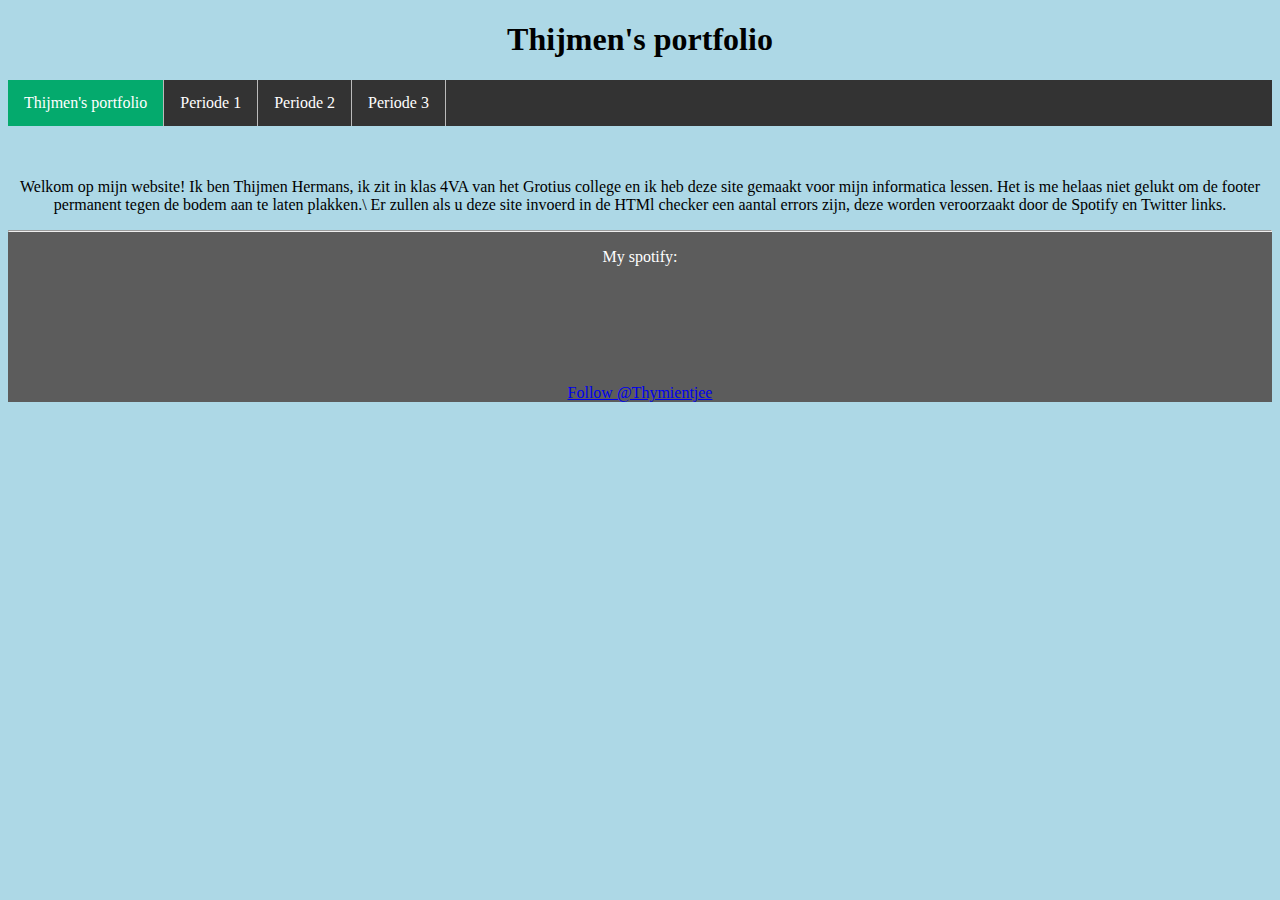
==== Index.html @ 4daca5e8 "Add files via upload" ====
<!DOCTYPE html>
<html>

	<head>
		<meta charset="utf-8"/>
		<title>
			Thijmen's portfolio
		</title>
		<link rel="stylesheet" href="style.css">
	</head>

	<body>
			<!--This is the menu, topnav is the class-->

			<h1 class="title">
				Thijmen's portfolio
			</h1>
		<ul>
			<li><a  class="active" href="index.html">Thijmen's portfolio</a><li>
			<li><a  href="periode1.html">Periode 1</a><li>
			<li><a  href="pediode2.html">Periode 2</a><li>
			<li><a  href="periode3.html">Periode 3</a><li>
		</ul>
<br><br>
		<p class="welkomtekst">
				Welkom op mijn website! Ik ben Thijmen Hermans,
				ik zit in klas 4VA van het Grotius college en ik heb deze site gemaakt voor mijn informatica lessen.
				Het is me helaas niet gelukt om de footer permanent tegen de bodem aan te laten plakken.\
				Er zullen als u deze site invoerd in de HTMl checker een aantal errors zijn, deze worden veroorzaakt door de Spotify en Twitter links.
		</p>
		<footer>
				<hr>
				<p style="color:white"> My spotify: </p>
				<iframe src="https://open.spotify.com/embed/playlist/4JmIOhdO6Jr2w8zn7xeqD0?theme=0" height="80" frameBorder="0" allowtransparency="true" allow="encrypted-media" id= "playlist"></iframe>
				<br><br>
				<a href="https://twitter.com/Thymientjee?ref_src=twsrc%5Etfw" class="twitter-follow-button" data-show-count="false">Follow @Thymientjee</a><script async src="https://platform.twitter.com/widgets.js" charset="utf-8"></script>
		</footer>
	</body>


</html>
---- style.css ----
/* Achtergrond pagina */
body {
  background-color: lightblue;
}

ul {
  list-style-type: none;
  margin: 0;
  padding: 0;
  overflow: hidden;
  background-color: #333;
  width: 100%;
  position: -webkit-sticky; /* Safari */
  position: sticky;
  top: 0;
}

li {
  float: left;
}

li a {
  display: block;
  color: white;
  text-align: center;
  padding: 14px 16px;
  text-decoration: none;
}

.active {
  background-color: #04AA6D;
}

/* Add a gray right border to all list items, except the last item (last-child) */
li {
  border-right: 1px solid #bbb;
}

li:last-child {
  border-right: none;
}

/* Change the link color to #111 (black) on hover */
li a:hover {
  background-color: #111;
}

.welkomtekst {
  text-align: center;
}

footer {
  text-align: center;
  background-color: #5c5c5c;
  width: 100%;
  left: 0px;
  right: 0px;

}

.title {
  text-align: center;
}
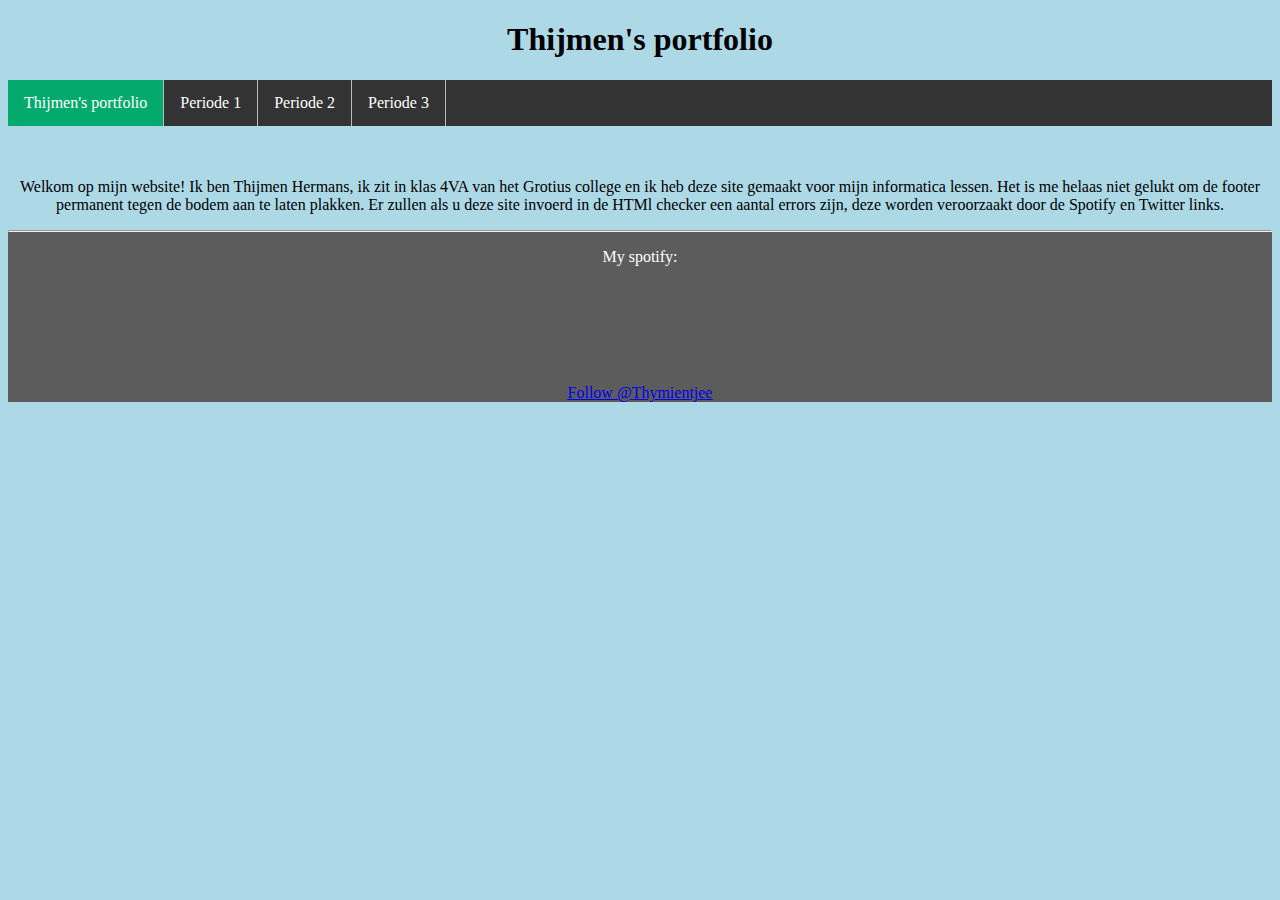
==== commit 53b839c7: "Update Index.html" ====
--- a/Index.html
+++ b/Index.html
@@ -25,7 +25,7 @@
 		<p class="welkomtekst">
 				Welkom op mijn website! Ik ben Thijmen Hermans,
 				ik zit in klas 4VA van het Grotius college en ik heb deze site gemaakt voor mijn informatica lessen.
-				Het is me helaas niet gelukt om de footer permanent tegen de bodem aan te laten plakken.\
+				Het is me helaas niet gelukt om de footer permanent tegen de bodem aan te laten plakken.
 				Er zullen als u deze site invoerd in de HTMl checker een aantal errors zijn, deze worden veroorzaakt door de Spotify en Twitter links.
 		</p>
 		<footer>
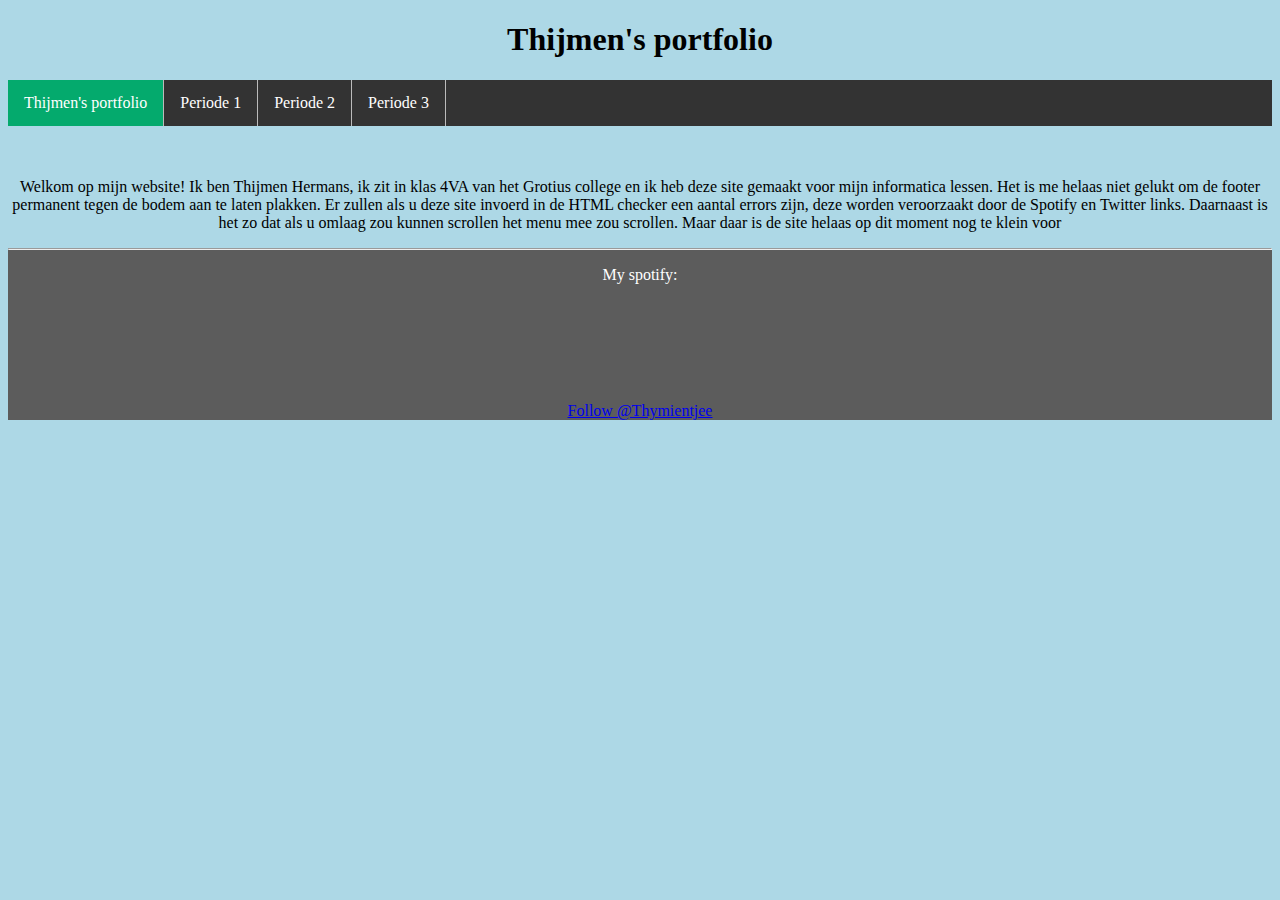
==== commit 53252e29: "Update Index.html" ====
--- a/Index.html
+++ b/Index.html
@@ -26,7 +26,8 @@
 				Welkom op mijn website! Ik ben Thijmen Hermans,
 				ik zit in klas 4VA van het Grotius college en ik heb deze site gemaakt voor mijn informatica lessen.
 				Het is me helaas niet gelukt om de footer permanent tegen de bodem aan te laten plakken.
-				Er zullen als u deze site invoerd in de HTMl checker een aantal errors zijn, deze worden veroorzaakt door de Spotify en Twitter links.
+				Er zullen als u deze site invoerd in de HTML checker een aantal errors zijn, deze worden veroorzaakt door de Spotify en Twitter links.
+				Daarnaast is het zo dat als u omlaag zou kunnen scrollen het menu mee zou scrollen. Maar daar is de site helaas op dit moment nog te klein voor
 		</p>
 		<footer>
 				<hr>
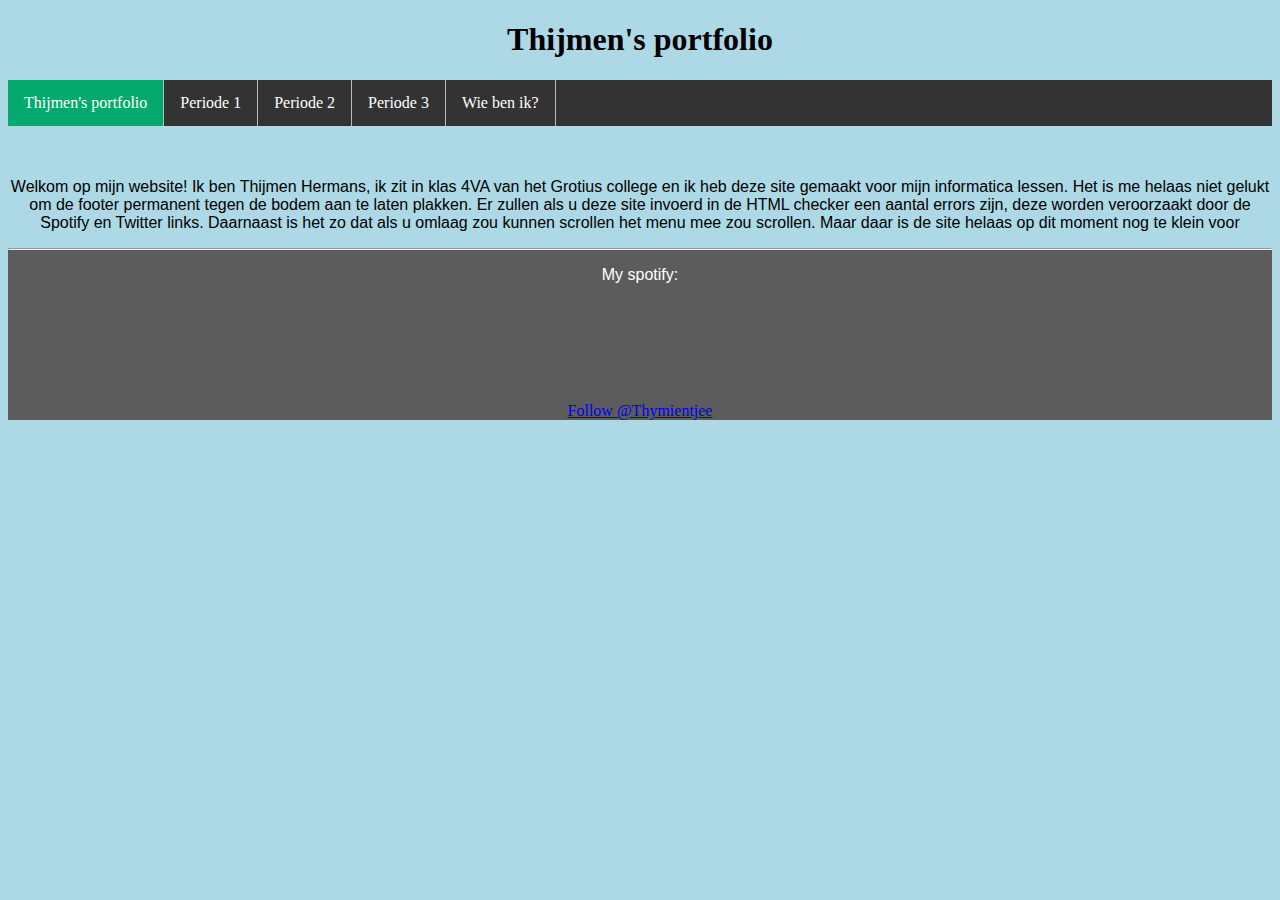
==== commit fb9db42f: "Add files via upload" ====
--- a/Index.html
+++ b/Index.html
@@ -1,5 +1,5 @@
 <!DOCTYPE html>
-<html>
+<html lang="nl">
 
 	<head>
 		<meta charset="utf-8"/>
@@ -20,6 +20,7 @@
 			<li><a  href="periode1.html">Periode 1</a><li>
 			<li><a  href="pediode2.html">Periode 2</a><li>
 			<li><a  href="periode3.html">Periode 3</a><li>
+			<li><a  href="wiebentik.html">Wie ben ik?</a><li>
 		</ul>
 <br><br>
 		<p class="welkomtekst">
@@ -31,7 +32,7 @@
 		</p>
 		<footer>
 				<hr>
-				<p style="color:white"> My spotify: </p>
+				<p id="white"> My spotify: </p>
 				<iframe src="https://open.spotify.com/embed/playlist/4JmIOhdO6Jr2w8zn7xeqD0?theme=0" height="80" frameBorder="0" allowtransparency="true" allow="encrypted-media" id= "playlist"></iframe>
 				<br><br>
 				<a href="https://twitter.com/Thymientjee?ref_src=twsrc%5Etfw" class="twitter-follow-button" data-show-count="false">Follow @Thymientjee</a><script async src="https://platform.twitter.com/widgets.js" charset="utf-8"></script>
--- a/style.css
+++ b/style.css
@@ -62,3 +62,19 @@
 .title {
   text-align: center;
 }
+
+p {
+ font-family: Arial;
+}
+
+#white {
+  color: white;
+}
+
+.band {
+  font-style: italic;
+}
+
+.wiebenikdiv {
+  border: 5px outset red;
+}
